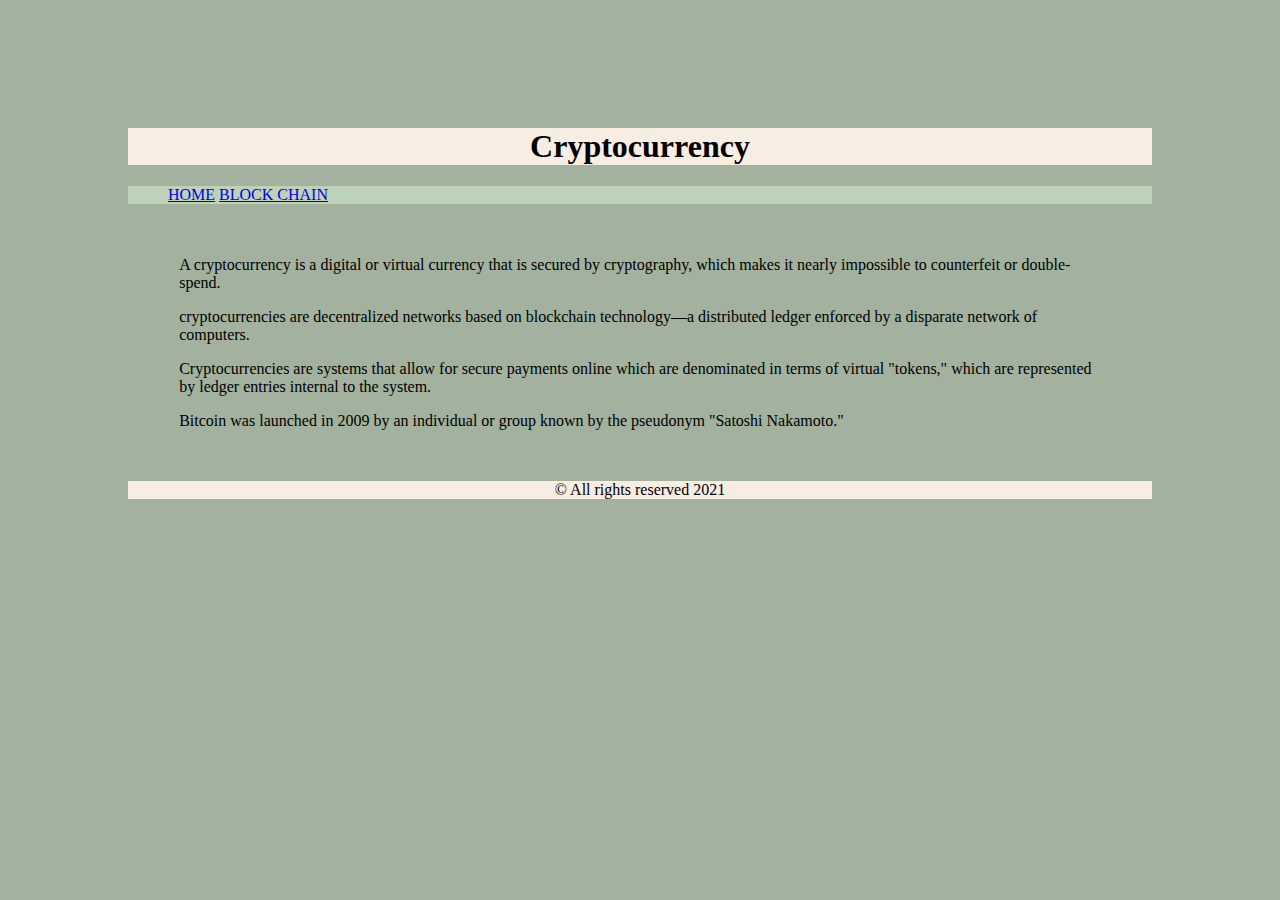
==== index.html @ 27b94c12 "crypto lab1" ====
<!DOCTYPE html>
<html>
    <head>
        <title>Crypto World!</title>
        <link rel="stylesheet" href="CSS/style.css">
    </head>
    <body>
        <header>
            <h1>Cryptocurrency</h1>
            <nav>
                <ul>
                    <li><a href="index.html">HOME</a></li>
                    <li><a  target="_blank" href="blockchain.html">BLOCK CHAIN</a></li>
                </ul>
            </nav>
        </header>
        <main>
            <p>A cryptocurrency is a digital or virtual currency that is secured by cryptography, which makes it nearly impossible to counterfeit or double-spend.</p>
            <p>cryptocurrencies are decentralized networks based on blockchain technology—a distributed ledger enforced by a disparate network of computers.</p>
            <p>Cryptocurrencies are systems that allow for secure payments online which are denominated in terms of virtual "tokens," which are represented by ledger entries internal to the system. </p>
            <p>Bitcoin was launched in 2009 by an individual or group known by the pseudonym "Satoshi Nakamoto."</p>
        </main>
        <footer>
            &copy; All rights reserved 2021
        </footer>
        <script src="js/app.js"></script>
    </body>
</html>
---- CSS/style.css ----
header h1 {
    text-align: center;
    background-color: #f8ede3;
}
header nav {
    background-color: #bdd2b6;

    
}
header nav ul li {
    display: inline-block;
    

}

body {
    margin: 10%;
     background-color: #a2b29f;


}
body main {
    margin: 5%;
}



footer {
    background-color: #f8ede3;
    text-align: center;

}
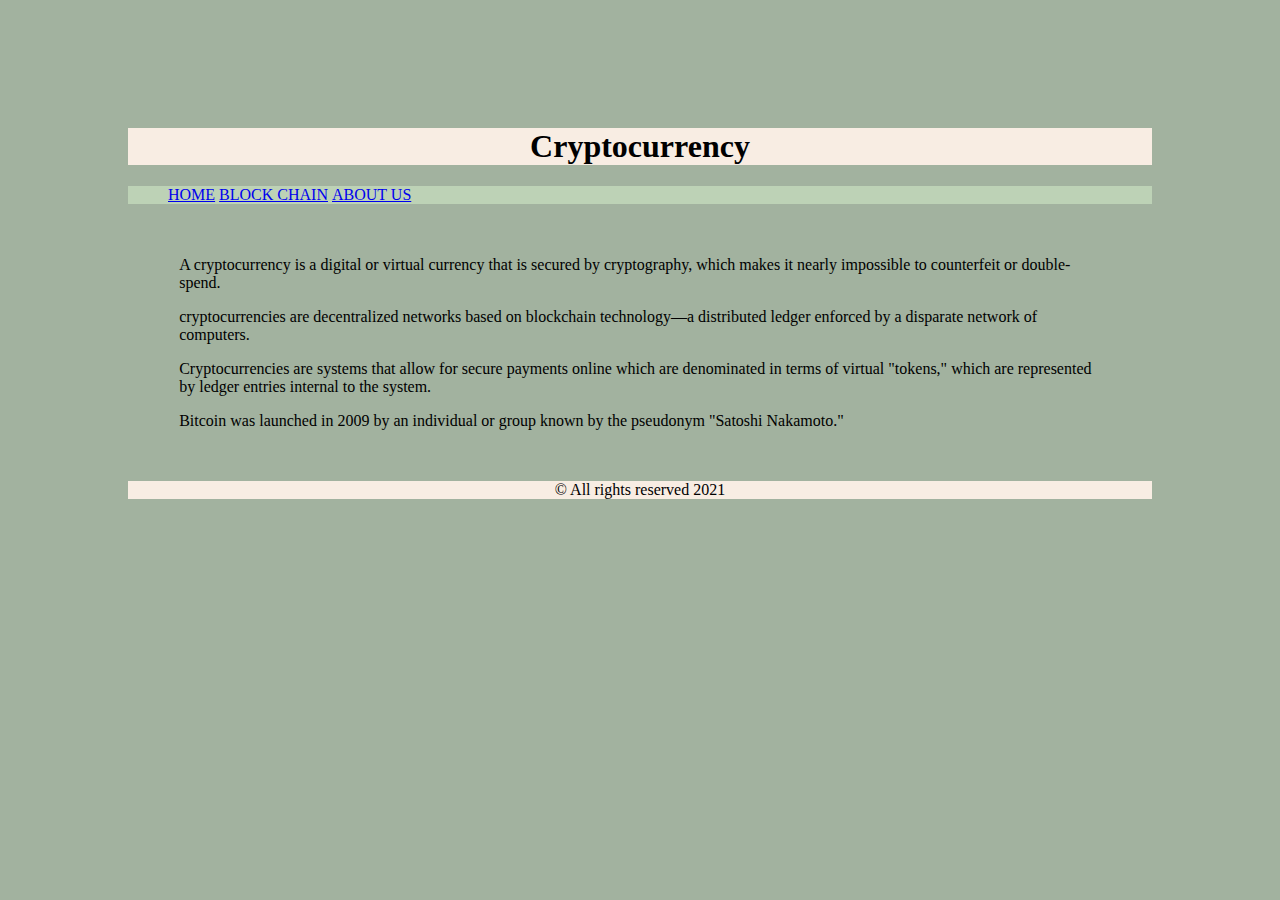
==== commit 539260ae: "aboutus" ====
--- a/index.html
+++ b/index.html
@@ -11,6 +11,8 @@
                 <ul>
                     <li><a href="index.html">HOME</a></li>
                     <li><a  target="_blank" href="blockchain.html">BLOCK CHAIN</a></li>
+                    <li><a  target="_blank" href="aboutus.html">ABOUT US</a></li>
+
                 </ul>
             </nav>
         </header>
